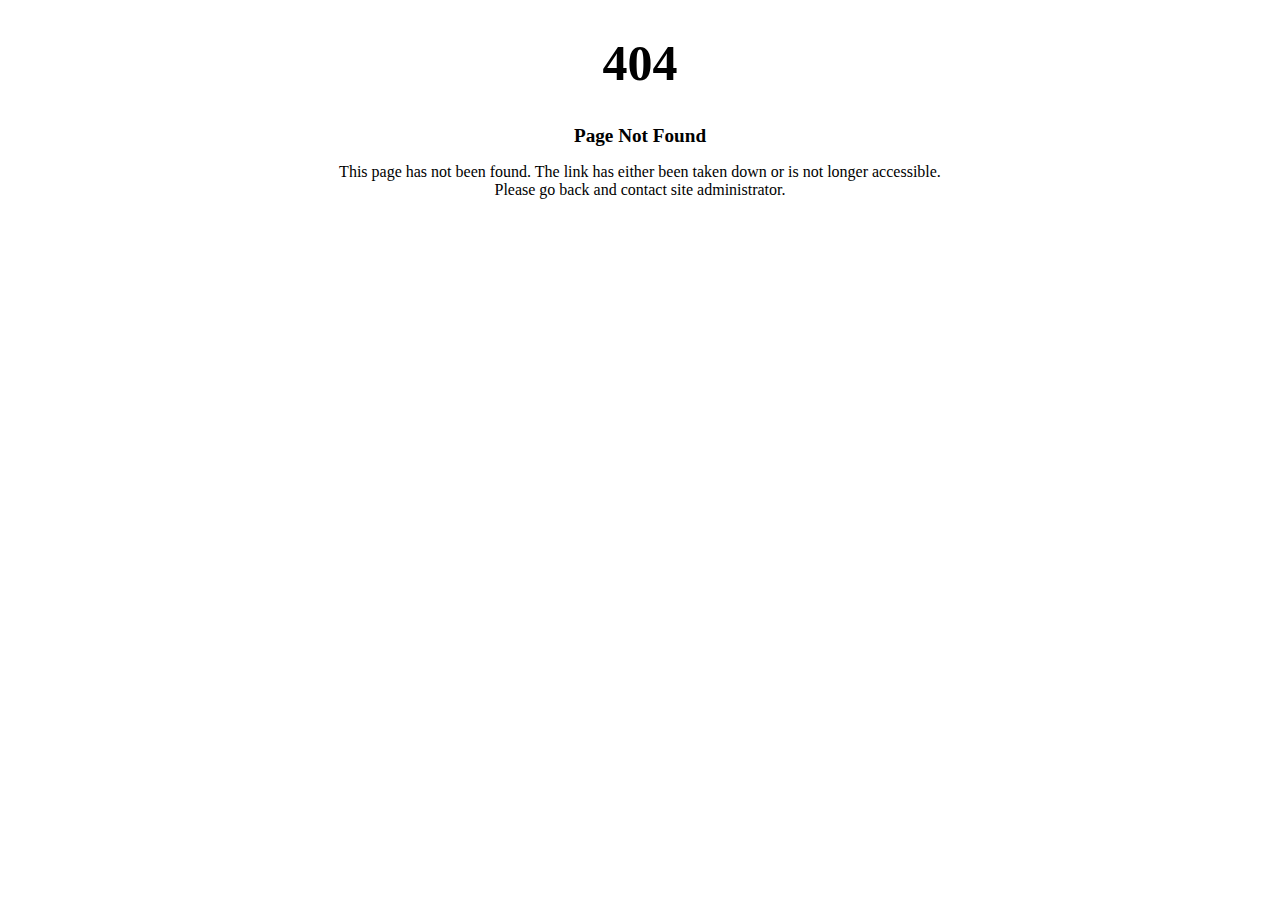
==== errorpage.html @ c8337885 "changes made to folder structure, attempted to add favicon, requires testing" ====
<!DOCTYPE html>
<html lang="en">
<head>
    <meta charset="UTF-8">
    <meta http-equiv="X-UA-Compatible" content="IE=edge">
    <meta name="viewport" content="width=device-width, initial-scale=1.0">
    <title>404 Error</title>
    <style type="text/css">
        h1 {
            font-size: 50px;
            color: black;
            text-align: center;
        }
        h2 {
            font-size: 1.2em;
            text-align: center;
        }
        p {
            text-align: center;
        }
    </style>
</head>
<body>
    <h1>404</h1>
    <h2>Page Not Found</h2>
    <p>This page has not been found. The link has either been taken down or is not longer accessible. 
    <br>
    Please go back and contact site administrator.
    </p>
    
</body>
</html>
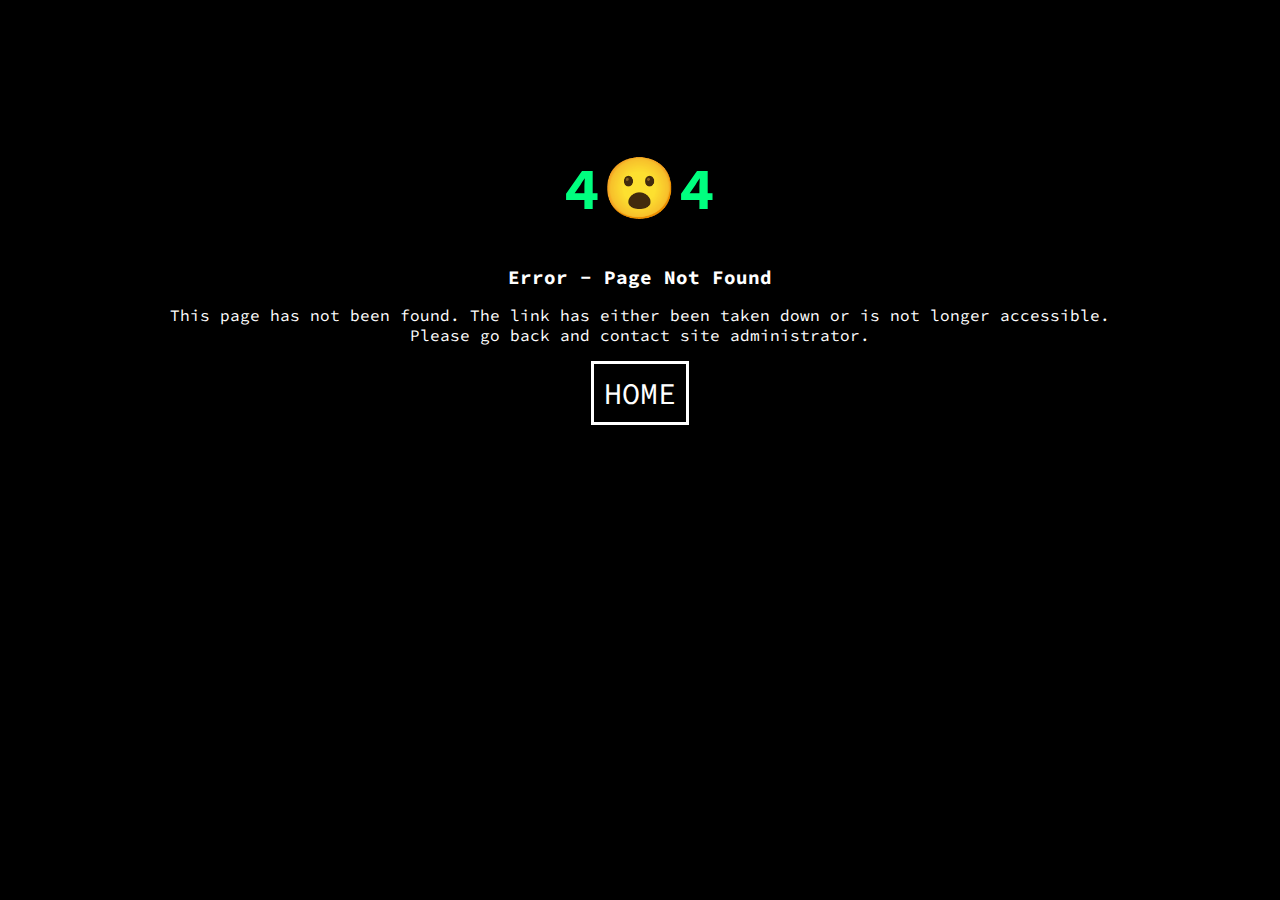
==== commit 0df32f3b: "Changes made to Readme, emoji link added, changed made to 404 error page." ====
--- a/errorpage.html
+++ b/errorpage.html
@@ -4,29 +4,62 @@
     <meta charset="UTF-8">
     <meta http-equiv="X-UA-Compatible" content="IE=edge">
     <meta name="viewport" content="width=device-width, initial-scale=1.0">
+    <link href="https://fonts.googleapis.com/css2?family=Roboto+Mono:wght@300;400;700&family=Source+Code+Pro:wght@300;400;700&family=Ubuntu:wght@300;400;700&display=swap" rel="stylesheet">
     <title>404 Error</title>
     <style type="text/css">
+
+        body {
+            background-color: black;
+            font-family: 'Source Code Pro', monospace;
+            margin-top: 150px;
+        }
         h1 {
-            font-size: 50px;
-            color: black;
+            font-size: 60px;
+            color: springgreen;
             text-align: center;
+            letter-spacing: 2px;
         }
         h2 {
             font-size: 1.2em;
             text-align: center;
+            color: white;
         }
         p {
             text-align: center;
+            color: white;
+        }
+
+        .btn {
+            display: flex;
+            justify-content: center;
+            align-items: center;
+        }
+
+        a {
+            border: 3px solid white;
+            color: white;
+            background-color: black;
+            font-size: 30px;
+            padding: 10px;
+            cursor: pointer;
+            text-decoration: none;
+        }
+
+        a:hover {
+            color: springgreen;
         }
     </style>
 </head>
 <body>
-    <h1>404</h1>
-    <h2>Page Not Found</h2>
+    <h1>4😮4</h1>
+    <h2>Error - Page Not Found</h2>
     <p>This page has not been found. The link has either been taken down or is not longer accessible. 
     <br>
     Please go back and contact site administrator.
     </p>
+    <div class="btn">
+        <a href="index.html">HOME</a>
+    </div>
     
 </body>
 </html>